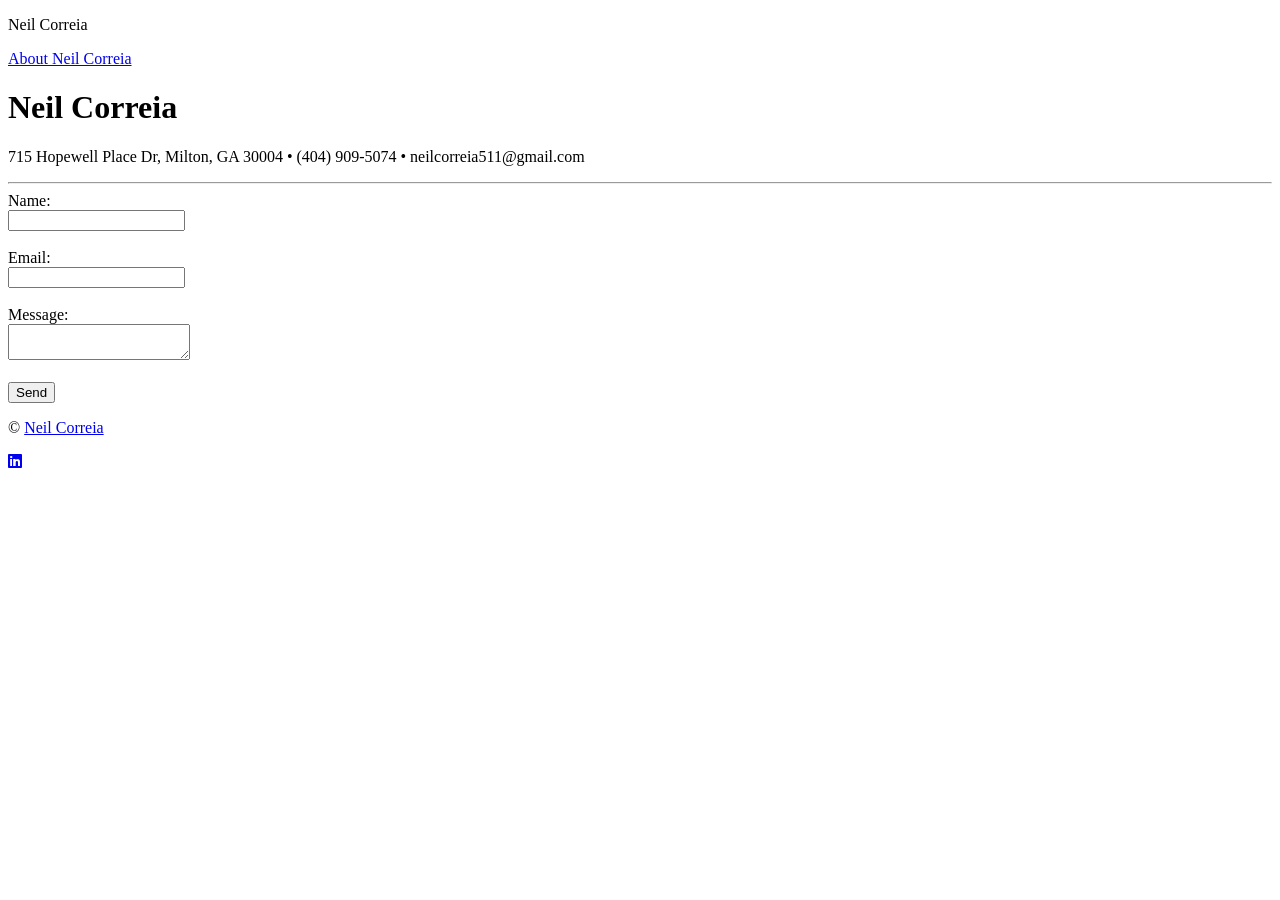
==== contact.html @ 4543f7ac "Update styling" ====
<!doctype html>
<html lang="en">
  <head>
    <meta charset="UTF-8" />
    <meta name="viewport" content="width=device-width, initial-scale=1.0" />
    <title>Neil Correia - Contact</title>
    <link
      rel="stylesheet"
      href="https://cdnjs.cloudflare.com/ajax/libs/font-awesome/6.5.0/css/all.min.css"
    />
    <link rel="stylesheet" href="style.css" />
    <!-- Google Fonts -->
    <link rel="preconnect" href="https://fonts.googleapis.com" />
    <link rel="preconnect" href="https://fonts.gstatic.com" crossorigin />
    <link
      href="https://fonts.googleapis.com/css2?family=Roboto:wght@400;700&family=Open+Sans:wght@400;600&display=swap"
      rel="stylesheet"
    />
  </head>
  <body>
    <nav>
      <p>Neil Correia</p>
      <p><a href="index.html">About Neil Correia</a></p>
    </nav>

    <!-- Header/Splash section -->
    <header>
      <h1>Neil Correia</h1>
      <p class="address">
        715 Hopewell Place Dr, Milton, GA 30004 &bull; (404) 909-5074 &bull;
        neilcorreia511@gmail.com
      </p>
      <hr />
    </header>

    <!-- Form in one-column layout -->
    <div class="one-col">
      <section>
        <form
          method="POST"
          action="https://formsubmit.co/neilcorreia511@gmail.com"
        >
          <label>
            Name:<br />
            <input type="text" name="name" required />
          </label>
          <br /><br />

          <label>
            Email:<br />
            <input type="email" name="email" required />
          </label>
          <br /><br />

          <label>
            Message:<br />
            <textarea name="message" required></textarea>
          </label>
          <br /><br />

          <button type="submit">Send</button>
        </form>
      </section>
    </div>

    <footer>
      <p>&copy; <a href="index.html">Neil Correia</a></p>
      <a
        href="https://www.linkedin.com/in/neil-correia-00baa1218/"
        target="_blank"
      >
        <i class="fa-brands fa-linkedin"></i>
      </a>
    </footer>
  </body>
</html>
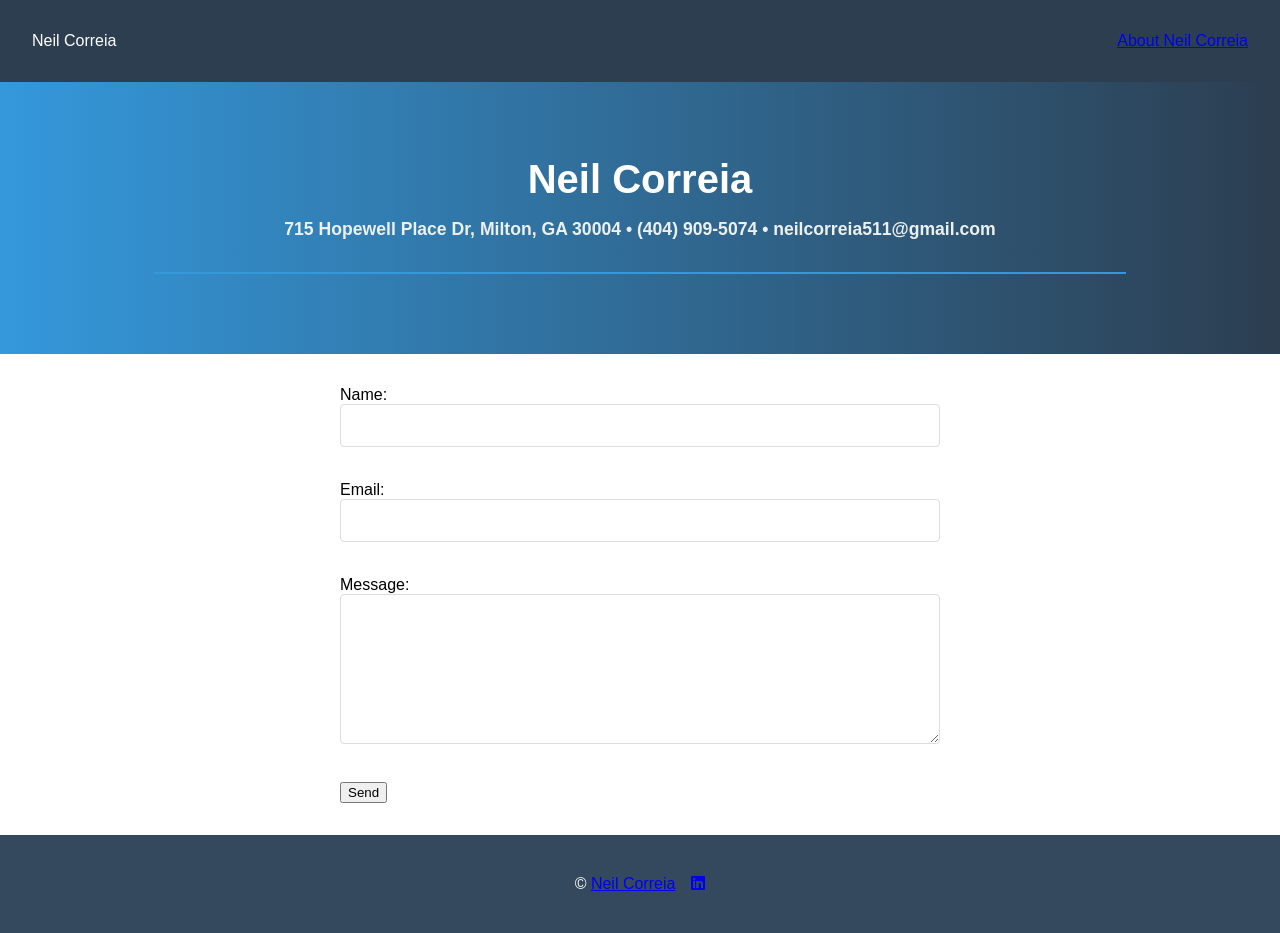
==== commit 7b460874: "Fix CSS path and add Jest configuration for Node.js 18 compatibility" ====
--- a/contact.html
+++ b/contact.html
@@ -8,8 +8,8 @@
       rel="stylesheet"
       href="https://cdnjs.cloudflare.com/ajax/libs/font-awesome/6.5.0/css/all.min.css"
     />
-    <link rel="stylesheet" href="style.css" />
-    <!-- Google Fonts -->
+    <link rel="stylesheet" href="css/style.css" />
+
     <link rel="preconnect" href="https://fonts.googleapis.com" />
     <link rel="preconnect" href="https://fonts.gstatic.com" crossorigin />
     <link
@@ -23,7 +23,6 @@
       <p><a href="index.html">About Neil Correia</a></p>
     </nav>
 
-    <!-- Header/Splash section -->
     <header>
       <h1>Neil Correia</h1>
       <p class="address">
@@ -33,7 +32,6 @@
       <hr />
     </header>
 
-    <!-- Form in one-column layout -->
     <div class="one-col">
       <section>
         <form
--- a/css/style.css
+++ b/css/style.css
@@ -0,0 +1,175 @@
+body {
+  margin: 0;
+  padding: 0;
+  font-family: "Open Sans", sans-serif;
+}
+
+/****************   Nav Section **********************/
+nav {
+  background-color: #2c3e50;
+  color: white;
+  padding: 1rem 2rem;
+  display: flex;
+  justify-content: space-between;
+  align-items: center;
+}
+
+/***********************  Footer Section   **************************/
+footer {
+  background-color: #34495e;
+  color: white;
+  padding: 1.5rem;
+  display: flex;
+  justify-content: center;
+  align-items: center;
+  gap: 1rem;
+}
+
+/*********** Splash Page ************************/
+header {
+  background: linear-gradient(to right, #3498db, #2c3e50);
+  color: white;
+  padding: 3rem 2rem;
+  text-align: center;
+}
+
+header h1 {
+  font-family: "Roboto", sans-serif;
+  font-size: 2.5rem;
+  color: white;
+  margin-bottom: 1rem;
+}
+
+header img {
+  border-radius: 50%;
+  border: 4px solid white;
+  box-shadow: 0 4px 8px rgba(0, 0, 0, 0.2);
+}
+
+.address {
+  font-size: 1.1rem;
+  font-weight: bold;
+  color: #ecf0f1;
+}
+
+.tagline {
+  font-style: italic;
+  color: #bdc3c7;
+  font-size: 1.2rem;
+  margin-top: 1rem;
+}
+
+/************* Sections ********************/
+hr {
+  border: none;
+  height: 2px;
+  background-color: #3498db;
+  margin: 2rem auto;
+  width: 80%;
+}
+
+section h3 {
+  font-family: "Roboto", sans-serif;
+  color: #2c3e50;
+  font-size: 1.5rem;
+}
+
+section dl {
+  display: grid;
+  grid-template-columns: auto 1fr;
+  gap: 1rem;
+}
+
+section ul {
+  list-style-type: none;
+  padding-left: 0;
+}
+
+section ul li {
+  padding: 0.3rem 0;
+  padding-left: 1.5rem;
+  position: relative;
+}
+
+section ul li::before {
+  content: "•";
+  color: #3498db;
+  position: absolute;
+  left: 0;
+  font-size: 1.5rem;
+}
+
+section a {
+  color: #2980b9;
+  text-decoration: none;
+}
+
+section a:hover {
+  color: #e74c3c;
+  text-decoration: underline;
+}
+
+/**************   Projects   *****************/
+.three-col {
+  display: grid;
+  grid-template-columns: repeat(3, 1fr);
+  gap: 2rem;
+  margin-top: 2rem;
+}
+
+.card img {
+  width: 100%;
+  height: 150px;
+  object-fit: cover;
+  border-radius: 8px;
+  margin-bottom: 1rem;
+}
+
+.card {
+  background-color: white;
+  border: 1px solid #ddd;
+  border-radius: 8px;
+  padding: 1.5rem;
+  box-shadow: 0 2px 4px rgba(0, 0, 0, 0.1);
+}
+
+/**************   Responsiveness   *****************/
+@media (max-width: 680px) {
+  nav {
+    flex-direction: column;
+    text-align: center;
+    gap: 1rem;
+  }
+
+  .three-col {
+    grid-template-columns: 1fr;
+    gap: 1.5rem;
+  }
+}
+
+/**************   Contact Page   *****************/
+.one-col {
+  max-width: 600px;
+  margin: 0 auto;
+  padding: 2rem;
+}
+
+input {
+  width: 100%;
+  padding: 0.8rem;
+  margin-bottom: 1rem;
+  border: 1px solid #ddd;
+  border-radius: 4px;
+  box-sizing: border-box;
+}
+
+textarea {
+  width: 100%;
+  padding: 0.8rem;
+  margin-bottom: 1rem;
+  border: 1px solid #ddd;
+  border-radius: 4px;
+  box-sizing: border-box;
+  min-height: 150px;
+  resize: vertical;
+}
